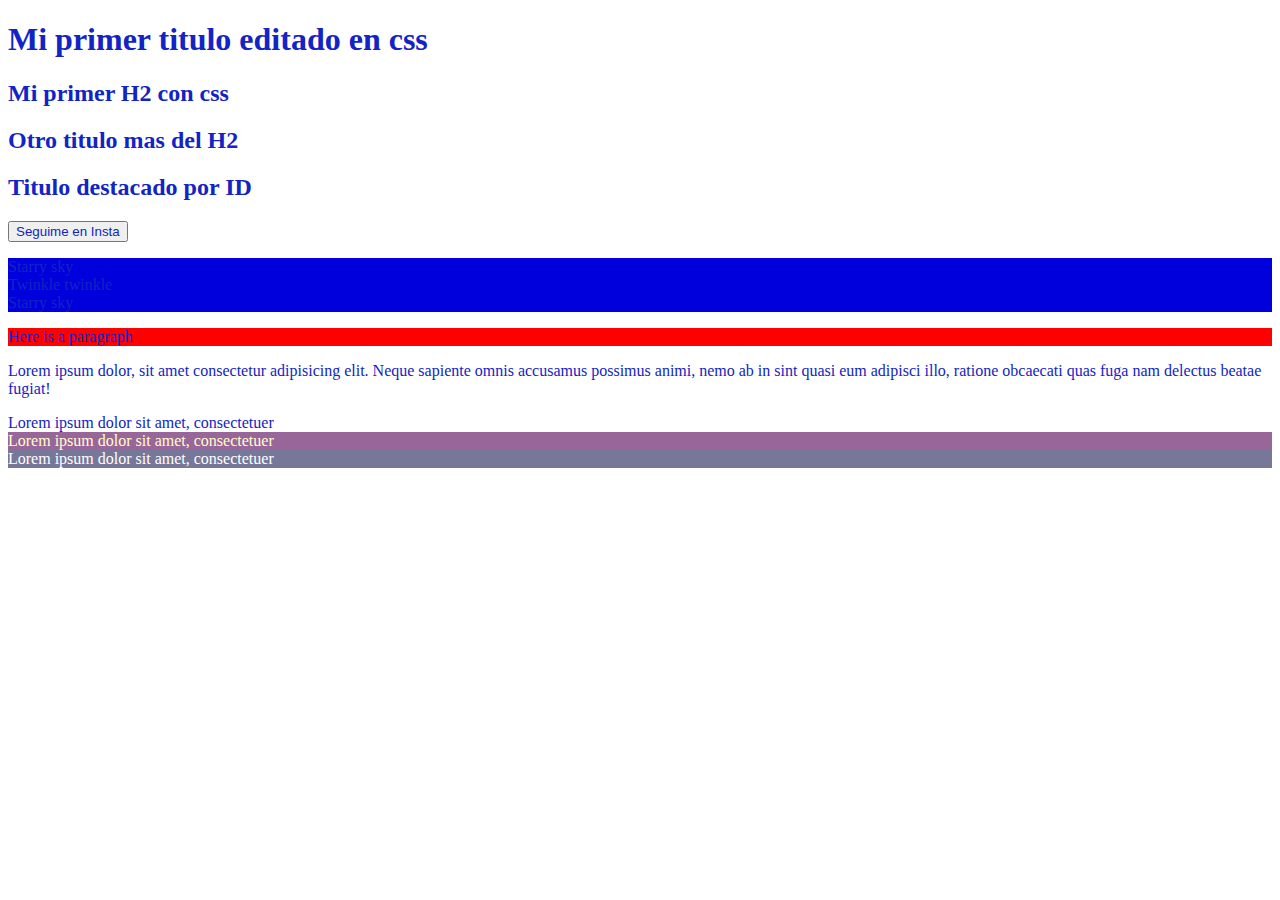
==== index.html @ 687ae5b1 "Commit inicial" ====
<!DOCTYPE html>
<html lang="es">
  <head>
    <meta charset="UTF-8" />
    <meta http-equiv="X-UA-Compatible" content="IE=edge" />
    <meta name="viewport" content="width=device-width, initial-scale=1.0" />
    <title>Aprendiendo CSS</title>
    <link rel="stylesheet" type="text/css" href="estilo.css" />
  </head>

  <!-- Cuerpo de la web-->
  <body>
    <h1>Mi primer titulo editado en css</h1>
    <h2>Mi primer H2 con css</h2>
    <h2>Otro titulo mas del H2</h2>
    <h2 id="elemento-a-destacar">Titulo destacado por ID</h2>
    <button>Seguime en Insta</button>
    <imput type="text" value="vampirestyler"></imput>

    <p class="topbanner">
      Starry sky<br />
      Twinkle twinkle<br />
      Starry sky
    </p>
    <p class="warning">Here is a paragraph</p>
    <p></p>

    <p>
      Lorem ipsum dolor, sit amet consectetur adipisicing elit. Neque sapiente
      omnis accusamus possimus animi, nemo ab in sint quasi eum adipisci illo,
      ratione obcaecati quas fuga nam delectus beatae fugiat!
    </p>
    <div class="exampleone">Lorem ipsum dolor sit amet, consectetuer</div>

    <div class="exampletwo">Lorem ipsum dolor sit amet, consectetuer</div>

    <div class="examplethree">Lorem ipsum dolor sit amet, consectetuer</div>
  </body>
</html>
---- estilo.css ----
* {
  color: #1224c5;
}

background-color: color .exampleone {
  background-color: black;
  color: white;
}

.exampletwo {
  background-color: rgb(153, 102, 153);
  color: rgb(255, 255, 204);
}

.examplethree {
  background-color: #777799;
  color: #ffffff;
}

.warning {
  background: red;
}

.topbanner {
  background: url("https://mdn.mozillademos.org/files/11983/starsolid.gif") #00d
    repeat-y fixed;
}
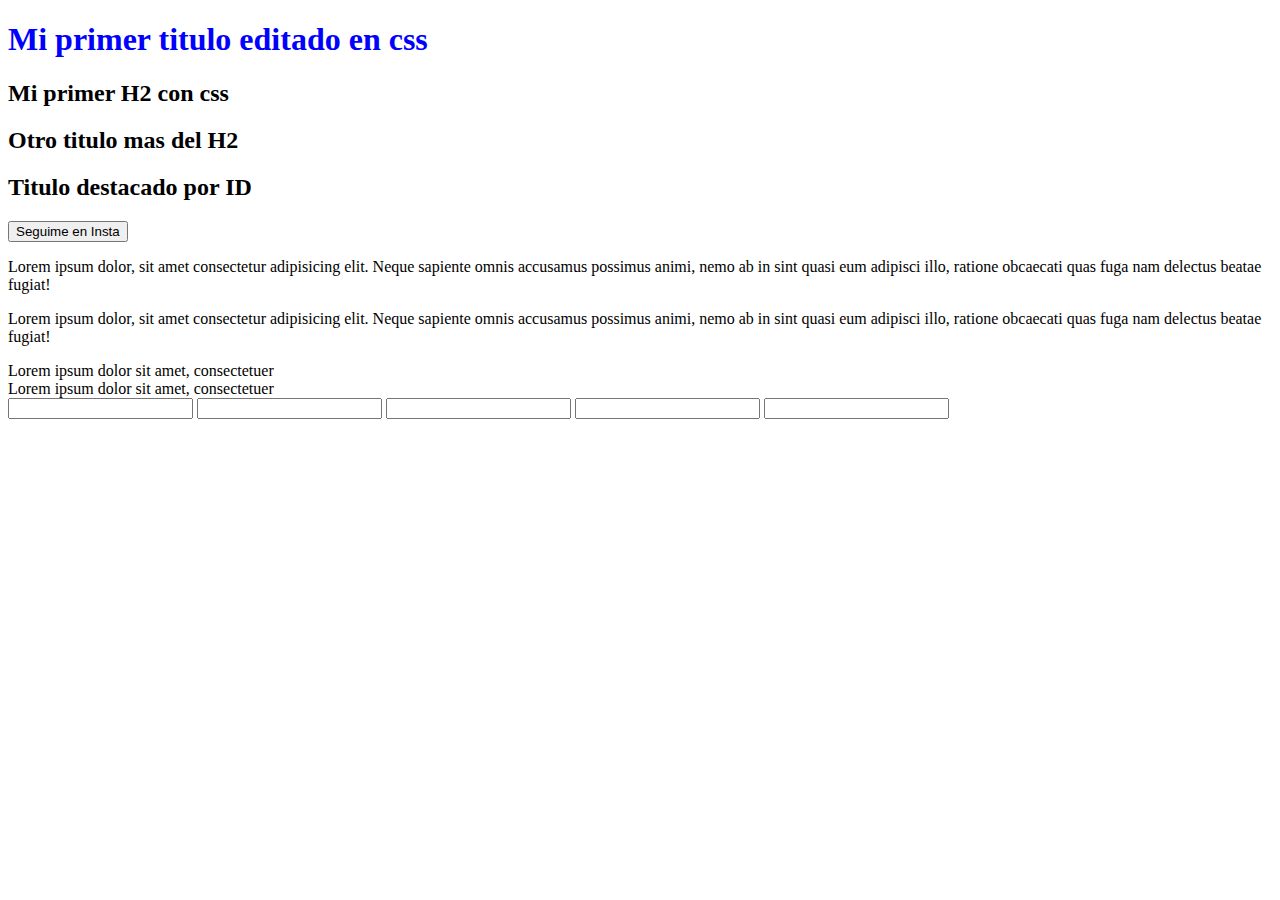
==== commit 14b32ca3: "Pequeños cambios" ====
--- a/index.html
+++ b/index.html
@@ -8,7 +8,7 @@
     <link rel="stylesheet" type="text/css" href="estilo.css" />
   </head>
 
-  <!-- Cuerpo de la web-->
+  <!-- Cuerpo de la web visible-->
   <body>
     <h1>Mi primer titulo editado en css</h1>
     <h2>Mi primer H2 con css</h2>
@@ -17,23 +17,28 @@
     <button>Seguime en Insta</button>
     <imput type="text" value="vampirestyler"></imput>
 
-    <p class="topbanner">
-      Starry sky<br />
-      Twinkle twinkle<br />
-      Starry sky
-    </p>
-    <p class="warning">Here is a paragraph</p>
-    <p></p>
-
     <p>
       Lorem ipsum dolor, sit amet consectetur adipisicing elit. Neque sapiente
       omnis accusamus possimus animi, nemo ab in sint quasi eum adipisci illo,
       ratione obcaecati quas fuga nam delectus beatae fugiat!
     </p>
+    <p>
+      Lorem ipsum dolor, sit amet consectetur adipisicing elit. Neque sapiente
+      omnis accusamus possimus animi, nemo ab in sint quasi eum adipisci illo,
+      ratione obcaecati quas fuga nam delectus beatae fugiat!
+    </p>
+
     <div class="exampleone">Lorem ipsum dolor sit amet, consectetuer</div>
 
     <div class="exampletwo">Lorem ipsum dolor sit amet, consectetuer</div>
 
-    <div class="examplethree">Lorem ipsum dolor sit amet, consectetuer</div>
+    <div class="contact-form">
+      <input type="text" class="contact-form__input" />
+      <input type="text" class="contact-form__input" />
+      <input type="text" class="contact-form__input" />
+      <input type="text" class="contact-form__input--active" />
+      <!--el elemento seleccionado con el --active en el css lo llamamos y le cambiamos el color -->
+      <input type="password" class="contact-form__input" />
+    </div>
   </body>
 </html>
--- a/estilo.css
+++ b/estilo.css
@@ -1,27 +1,7 @@
-* {
-  color: #1224c5;
+h1 {
+  color: blue;
 }
 
-background-color: color .exampleone {
-  background-color: black;
-  color: white;
+.contact-form__input--active {
+  color: red;
 }
-
-.exampletwo {
-  background-color: rgb(153, 102, 153);
-  color: rgb(255, 255, 204);
-}
-
-.examplethree {
-  background-color: #777799;
-  color: #ffffff;
-}
-
-.warning {
-  background: red;
-}
-
-.topbanner {
-  background: url("https://mdn.mozillademos.org/files/11983/starsolid.gif") #00d
-    repeat-y fixed;
-}
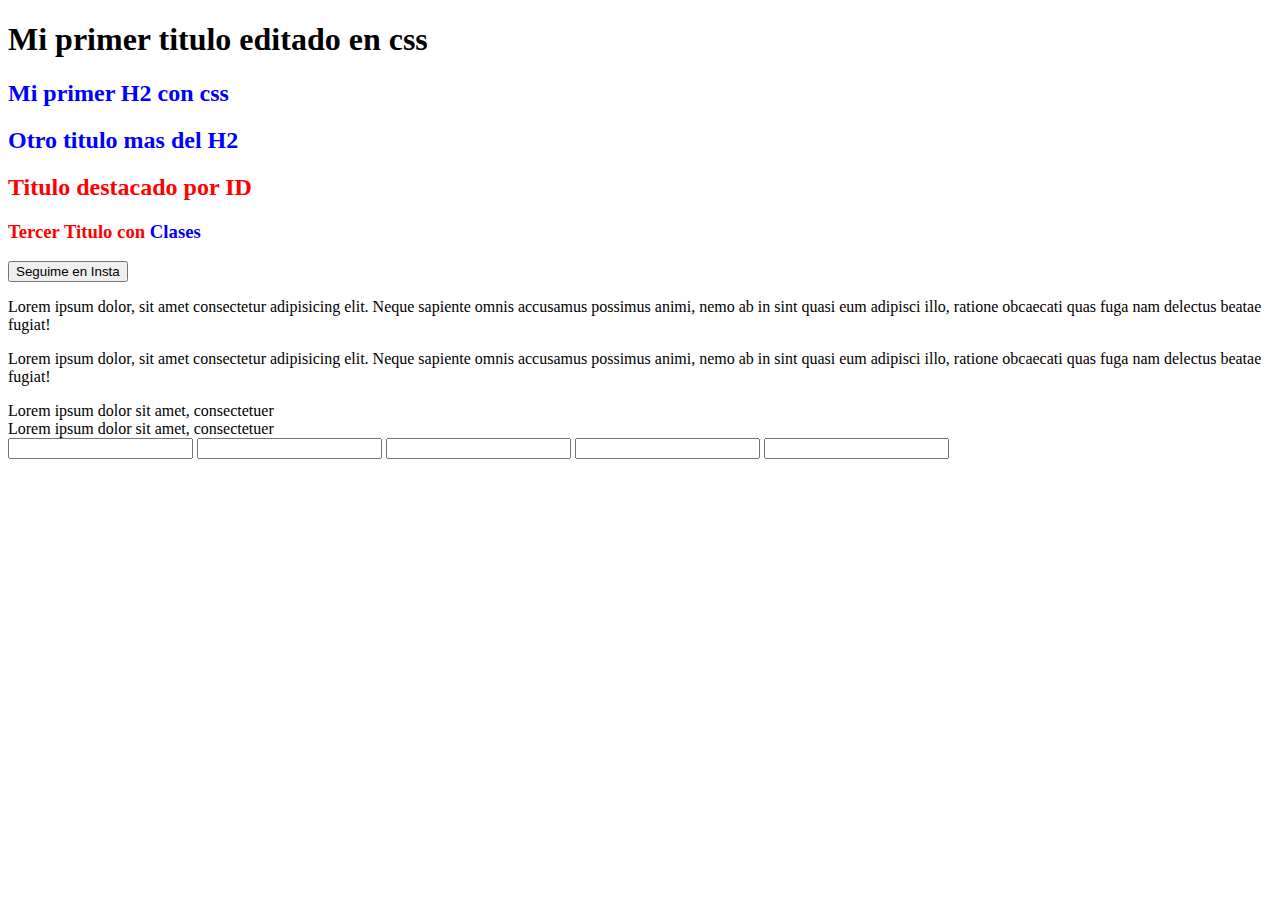
==== commit 0ee8f12a: "Comments" ====
--- a/index.html
+++ b/index.html
@@ -13,7 +13,12 @@
     <h1>Mi primer titulo editado en css</h1>
     <h2>Mi primer H2 con css</h2>
     <h2>Otro titulo mas del H2</h2>
-    <h2 id="elemento-a-destacar">Titulo destacado por ID</h2>
+    <h2 id="elemento-a-destacar" colorsovich="cualquiera">
+      Titulo destacado por ID
+    </h2>
+    <h3 class="h3-class">
+      <b>Tercer Titulo con <span>Clases</span></b>
+    </h3>
     <button>Seguime en Insta</button>
     <imput type="text" value="vampirestyler"></imput>
 
@@ -37,7 +42,7 @@
       <input type="text" class="contact-form__input" />
       <input type="text" class="contact-form__input" />
       <input type="text" class="contact-form__input--active" />
-      <!--el elemento seleccionado con el --active en el css lo llamamos y le cambiamos el color -->
+      <!--El elemento seleccionado con el --active en el css lo llamamos y le cambiamos el color -->
       <input type="password" class="contact-form__input" />
     </div>
   </body>
--- a/estilo.css
+++ b/estilo.css
@@ -1,7 +1,26 @@
-h1 {
+/*Al poner el mouse por encima, cambia color*/
+h1:hover {
   color: blue;
 }
 
+h2 {
+  color: blue;
+}
+
+/*seleccion por ID*/
+[colorsovich="cualquiera"] {
+  color: red;
+}
+
+/*seleccion por clase, jerarquias*/
+.h3-class b {
+  color: red;
+}
+.h3-class b span {
+  color: blue;
+}
+
+/* Metodologia BEM*/
 .contact-form__input--active {
   color: red;
 }
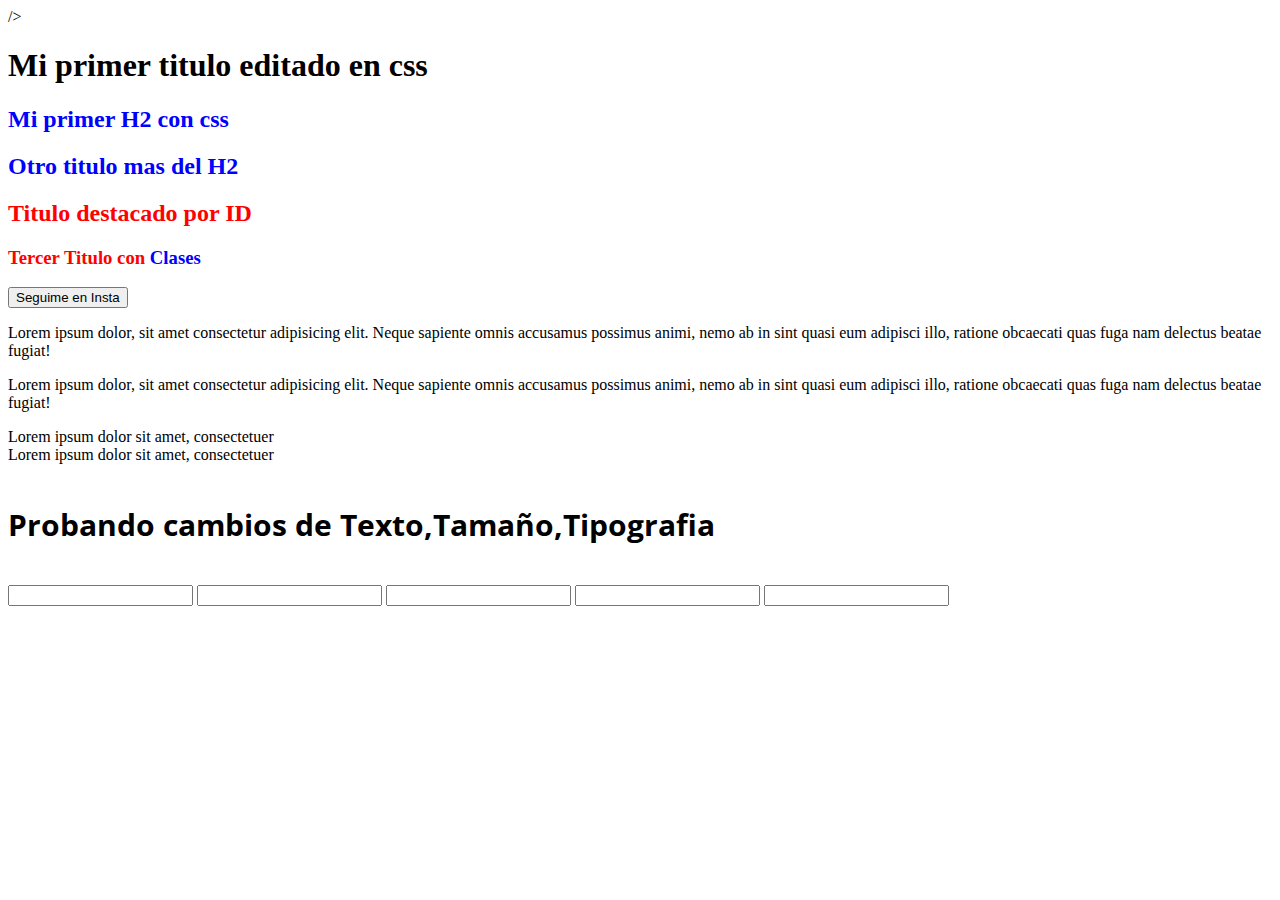
==== commit 2154bcaf: "Formas de Texto, Tipografias" ====
--- a/index.html
+++ b/index.html
@@ -6,6 +6,11 @@
     <meta name="viewport" content="width=device-width, initial-scale=1.0" />
     <title>Aprendiendo CSS</title>
     <link rel="stylesheet" type="text/css" href="estilo.css" />
+    <link
+      href="https://fonts.googleapis.com/css2?family=Open+Sans:wght@300;700&display=swap"
+      rel="stylesheet"
+    />
+    />
   </head>
 
   <!-- Cuerpo de la web visible-->
@@ -37,6 +42,10 @@
 
     <div class="exampletwo">Lorem ipsum dolor sit amet, consectetuer</div>
 
+    <div class="contact">
+      <h4 class="contact__h4">Probando cambios de Texto,Tamaño,Tipografia</h4>
+    </div>
+
     <div class="contact-form">
       <input type="text" class="contact-form__input" />
       <input type="text" class="contact-form__input" />
--- a/estilo.css
+++ b/estilo.css
@@ -24,3 +24,14 @@
 .contact-form__input--active {
   color: red;
 }
+
+/*Cambio de Tamaño de fuente
+No utilizar medidas fijas, sino relativas como "em & rem"
+15px el contenedor, y el h4 contenido tendria 30px(2x15)*/
+.contact {
+  font-size: 15px;
+}
+.contact__h4 {
+  font-size: 2em;
+  font-family: "Open Sans", sans-serif;
+}
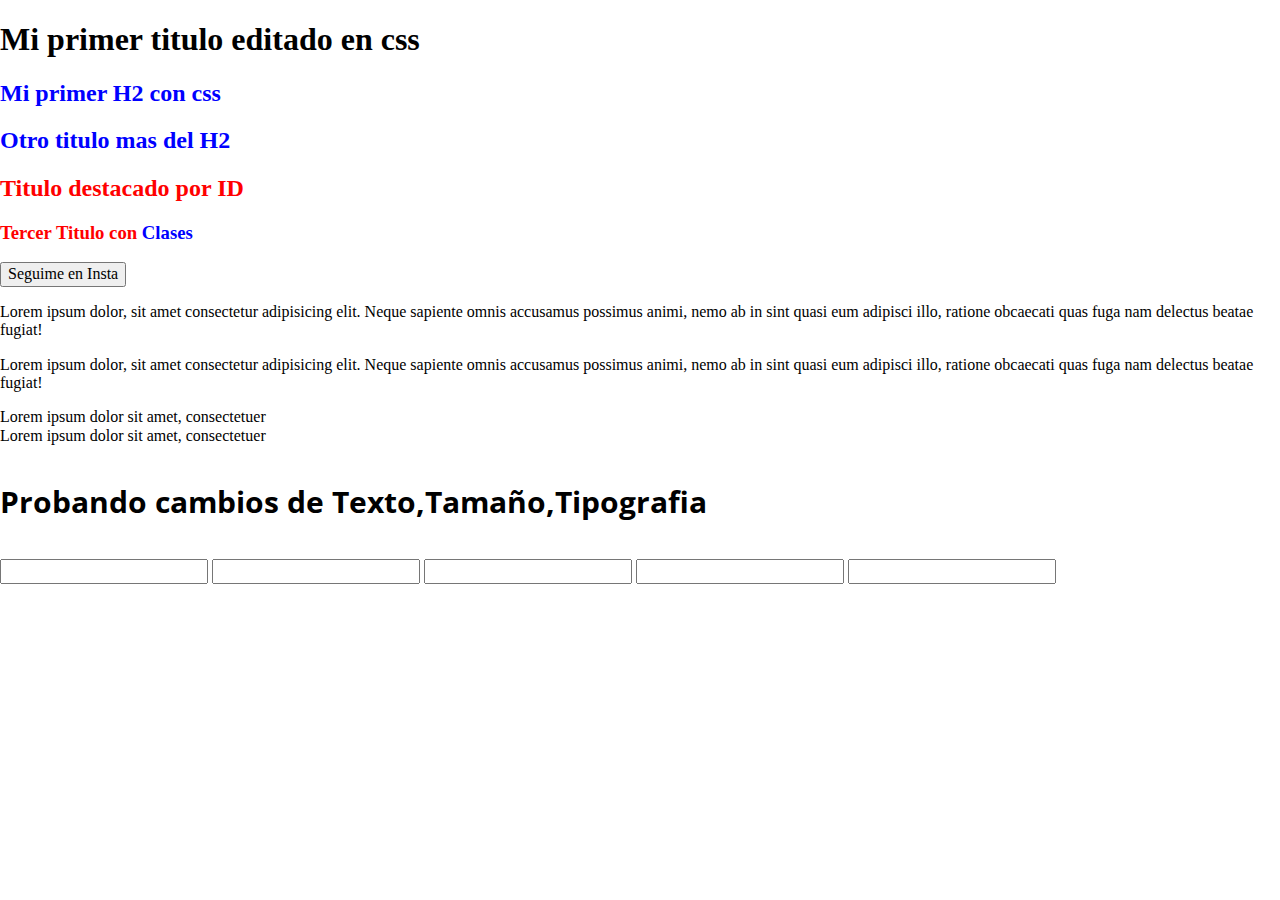
==== commit a49be872: "Aplicando Normalize" ====
--- a/index.html
+++ b/index.html
@@ -6,10 +6,12 @@
     <meta name="viewport" content="width=device-width, initial-scale=1.0" />
     <title>Aprendiendo CSS</title>
     <link rel="stylesheet" type="text/css" href="estilo.css" />
+    <!--Normalize-->
+    <link rel="stylesheet" type="text/css" href="normalize.css" />
+    <!--Fuente-->
     <link
       href="https://fonts.googleapis.com/css2?family=Open+Sans:wght@300;700&display=swap"
       rel="stylesheet"
-    />
     />
   </head>
 
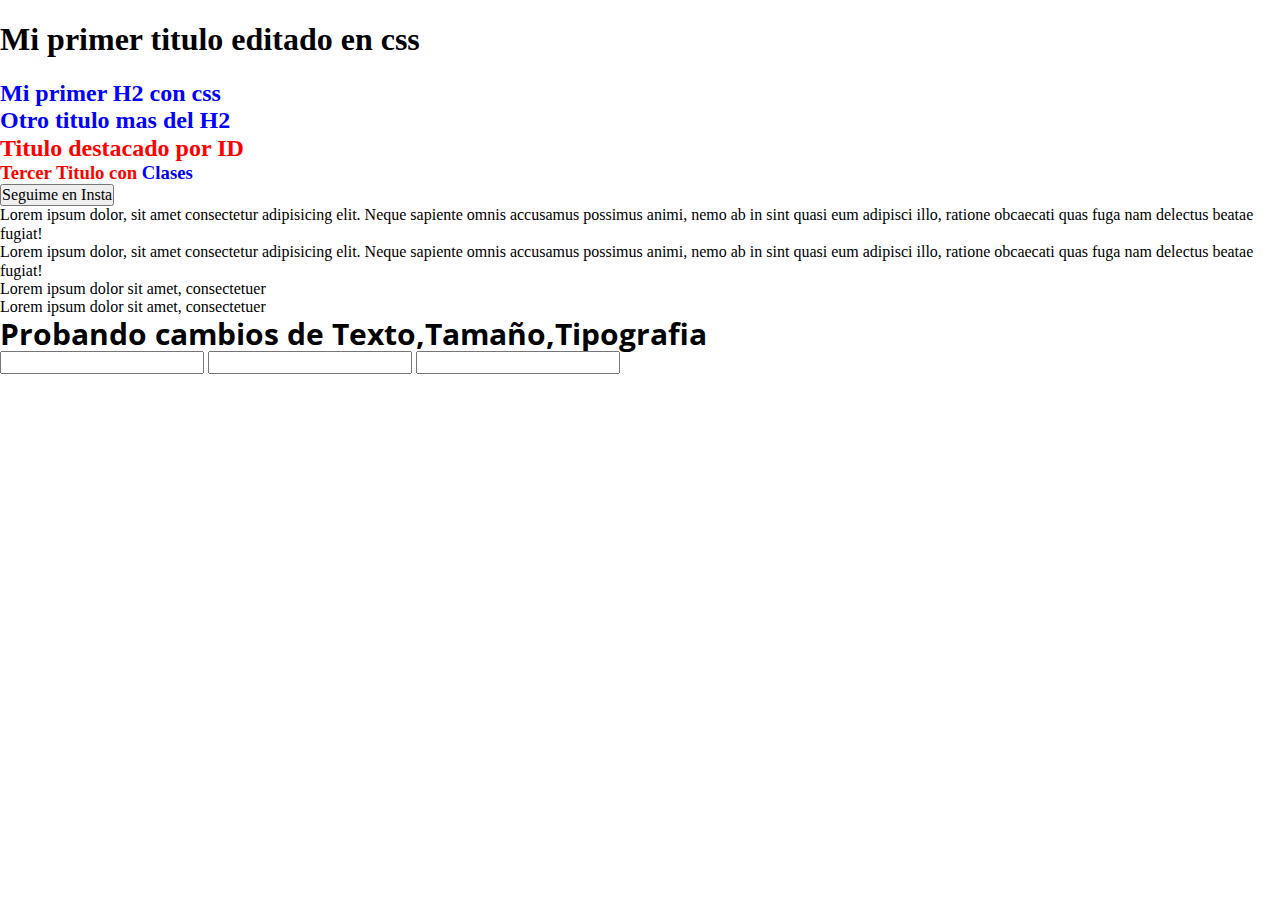
==== commit c7bbd759: "normalize" ====
--- a/index.html
+++ b/index.html
@@ -50,8 +50,6 @@
 
     <div class="contact-form">
       <input type="text" class="contact-form__input" />
-      <input type="text" class="contact-form__input" />
-      <input type="text" class="contact-form__input" />
       <input type="text" class="contact-form__input--active" />
       <!--El elemento seleccionado con el --active en el css lo llamamos y le cambiamos el color -->
       <input type="password" class="contact-form__input" />
